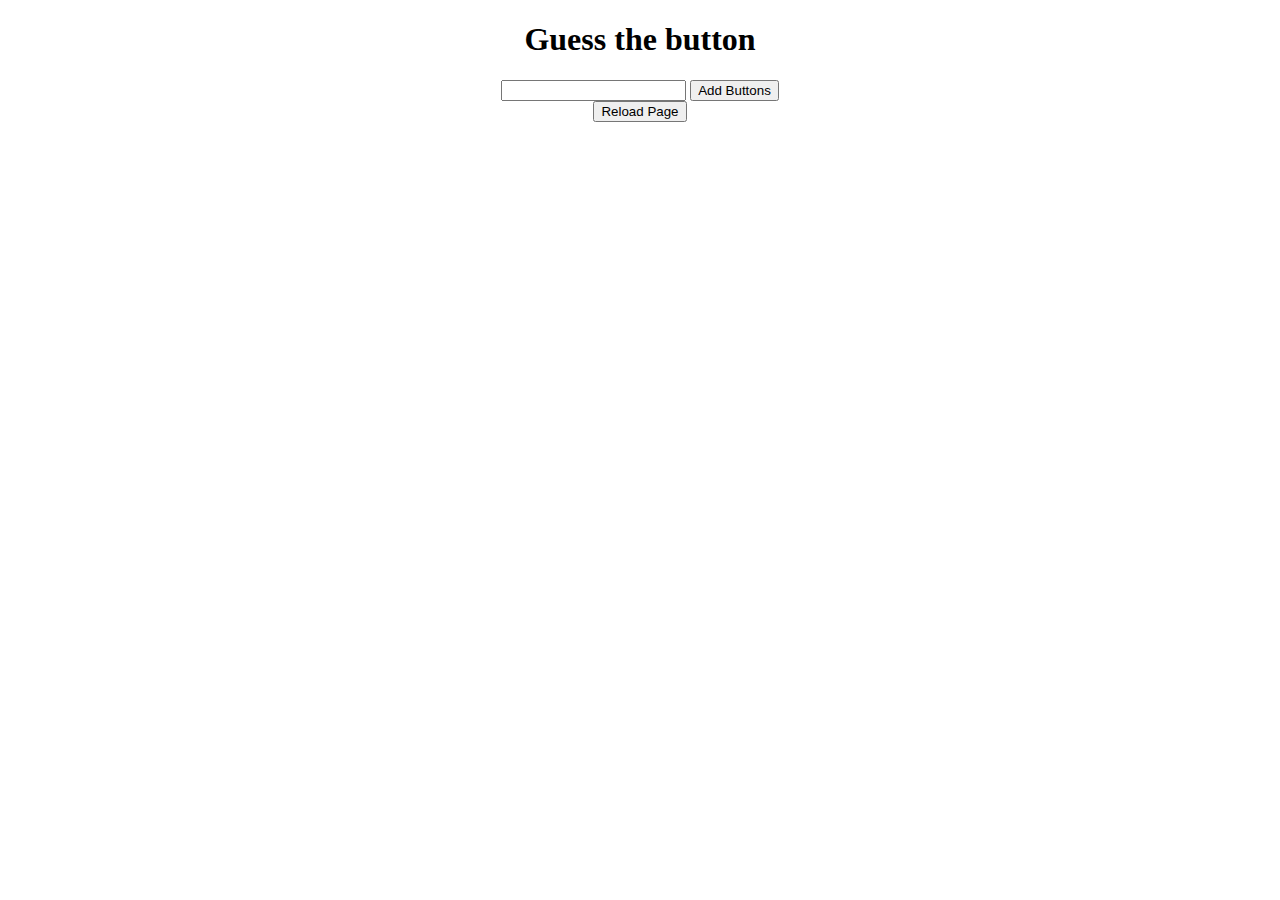
==== Buttons.html @ 2c1ec32c "Create Buttons.html" ====
<!DOCTYPE html>
<html>
<head>
<title>Page Title</title>
</head>
<center>
<body>

  <div id="test">
    <h1>Guess the button</h1>
    <input type="number" id="inputNumber">
    <button id="addButton" onclick="add()">Add Buttons</button>
  </div>
  
  <div>
    <button onclick=location.reload()> Reload Page </button>
  </div>

</body>
</center>
</html>
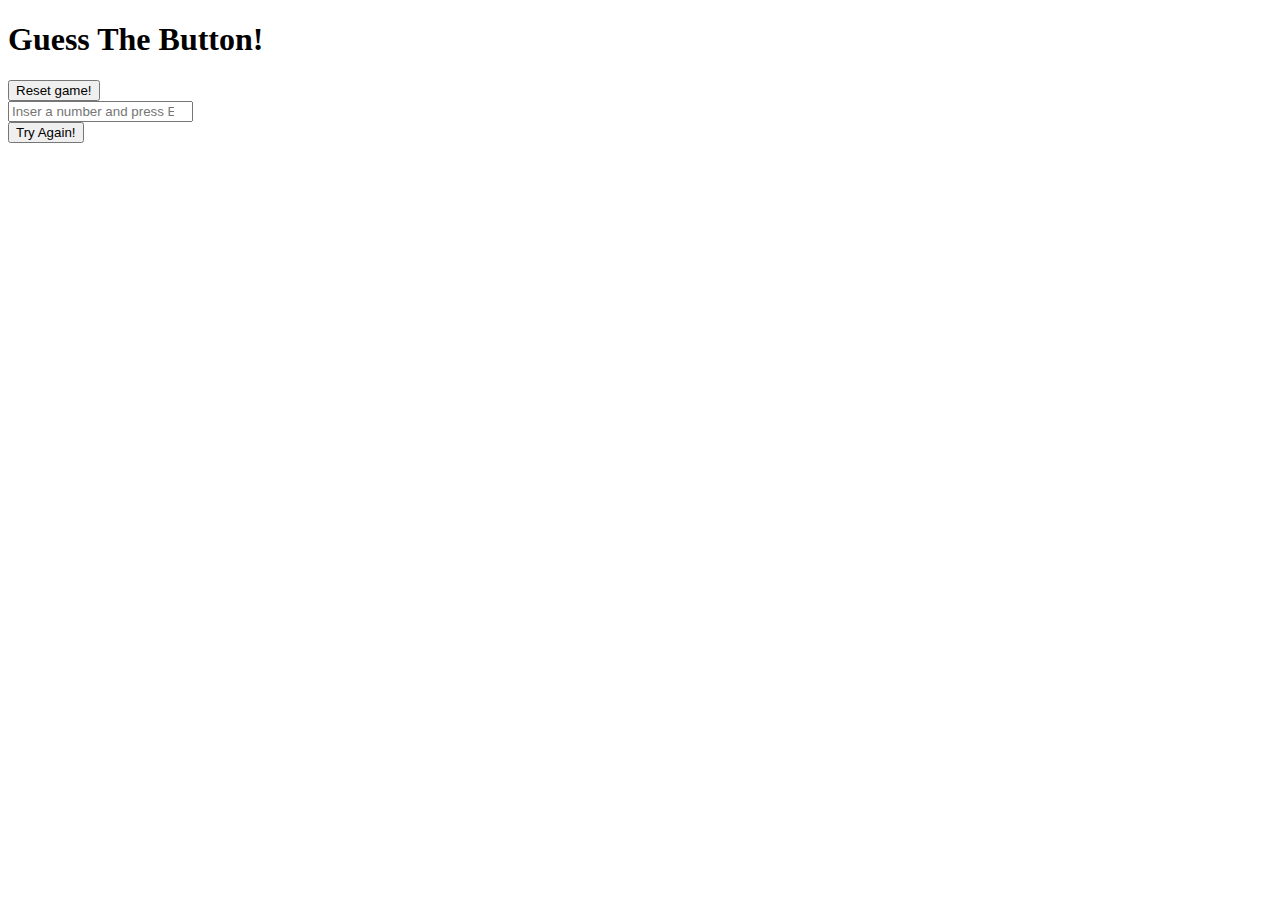
==== commit 3cb159d2: "Update Buttons.html" ====
--- a/Buttons.html
+++ b/Buttons.html
@@ -1,21 +1,25 @@
 <!DOCTYPE html>
-<html>
+<html lang="en">
+
 <head>
-<title>Page Title</title>
+  <meta charset="UTF-8" />
+  <meta name="viewport" content="width=device-width, initial-scale=1.0" />
+  <meta http-equiv="X-UA-Compatible" content="ie=edge" />
+  <link rel="stylesheet" href="style.css" />
+  <title>Guess My Number!</title>
 </head>
-<center>
+
 <body>
+  <div class="tittle">
+    <h1 id="tittle">Guess The Button!</h1>
+    <button class="btn reset">Reset game!</button>
+  </div>
+  <div class="buttons">
+    <input type="number" class="input" placeholder="Inser a number and press Enter">
 
-  <div id="test">
-    <h1>Guess the button</h1>
-    <input type="number" id="inputNumber">
-    <button id="addButton" onclick="add()">Add Buttons</button>
   </div>
-  
-  <div>
-    <button onclick=location.reload()> Reload Page </button>
-  </div>
+  <button class="try-again hidden">Try Again!</button>
+  <script src="script.js"></script>
+</body>
 
-</body>
-</center>
 </html>
